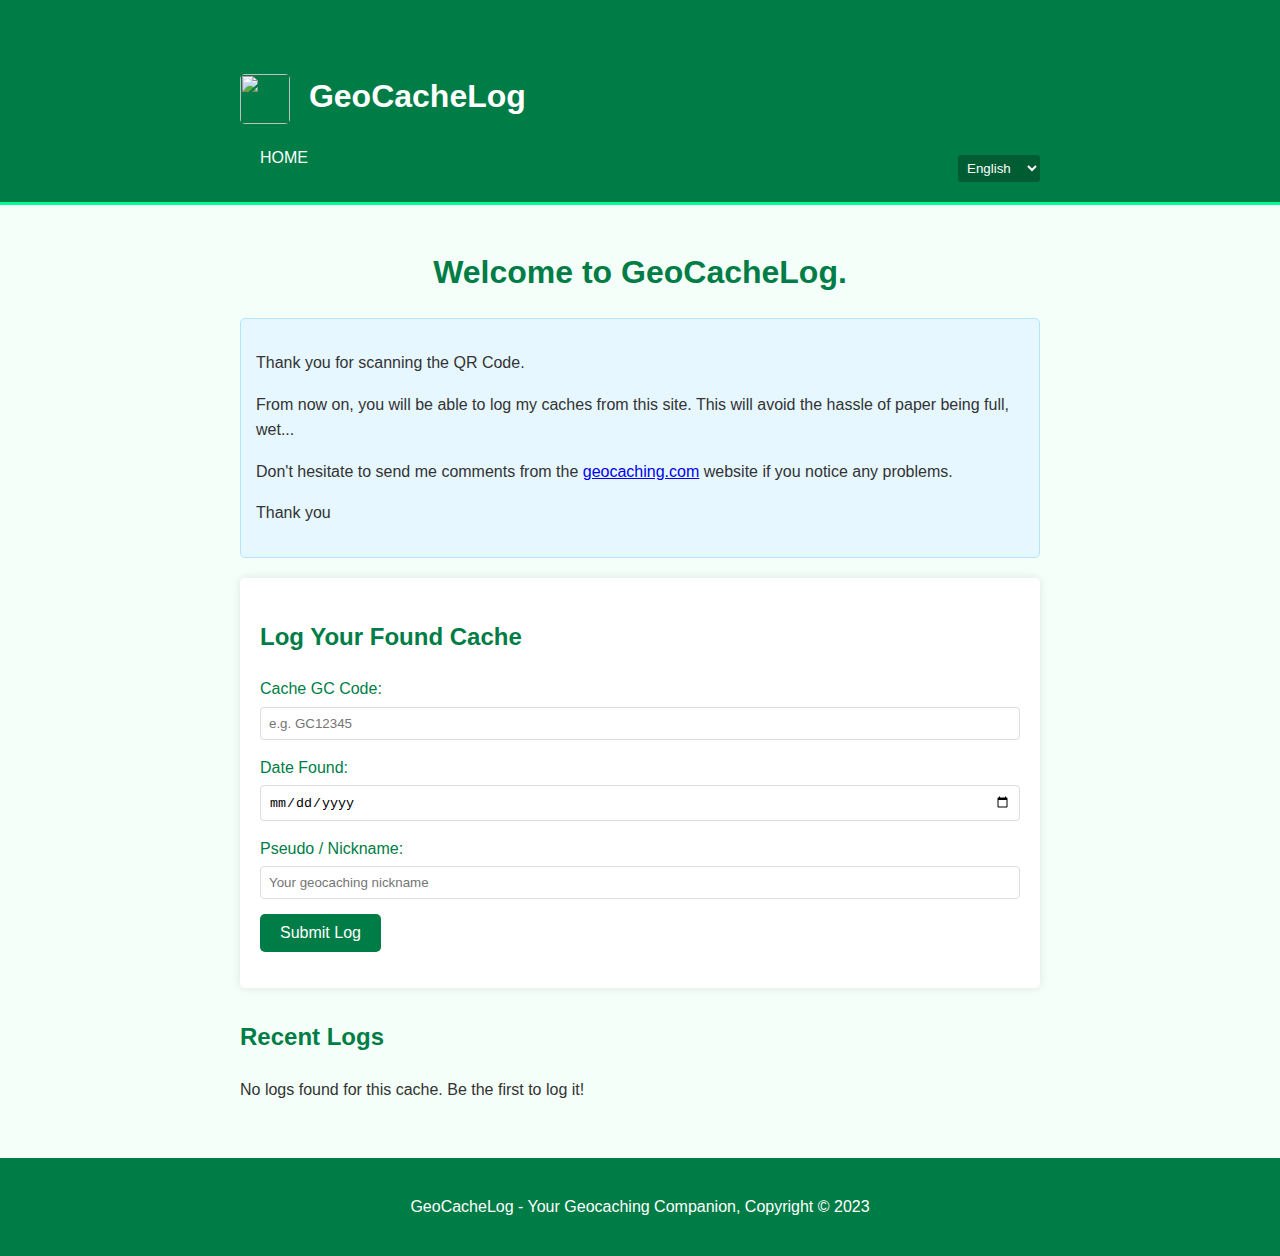
==== index.html @ 1eff6695 "del script firebase" ====
<html><head><base href="https://geocache-log.com/"><title>Welcome to GeoCacheLog</title>
<style>
  body {
    font-family: Arial, sans-serif;
    line-height: 1.6;
    margin: 0;
    padding: 0;
    background-color: #f4fff9;
    color: #333;
  }
  .container {
    width: 80%;
    max-width: 800px;
    margin: auto;
    overflow: hidden;
    padding: 20px;
  }
  header {
    background: #007d46;
    color: #ffffff;
    padding-top: 30px;
    min-height: 70px;
    border-bottom: #00ff91 3px solid;
  }
  header a {
    color: #ffffff;
    text-decoration: none;
    text-transform: uppercase;
    font-size: 16px;
  }
  header .highlight {
    color: #ffffff;
    font-weight: bold;
  }
  header ul {
    padding: 0;
    list-style: none;
  }
  header li {
    float: left;
    display: inline;
    padding: 0 20px 0 20px;
  }
  .logo {
    width: 50px;
    height: 50px;
    vertical-align: middle;
    margin-right: 10px;
    border-radius: 5px;
  }
  #main {
    background: #ffffff;
    padding: 20px;
    margin-top: 20px;
    border-radius: 5px;
    box-shadow: 0 0 10px rgba(0,0,0,0.1);
  }
  h1, h2, h3 {
    color: #007d46;
  }
  .form-group {
    margin-bottom: 15px;
  }
  .form-group label {
    display: block;
    margin-bottom: 5px;
    color: #007d46;
  }
  .form-group input[type="text"],
  .form-group input[type="date"] {
    width: 100%;
    padding: 8px;
    border: 1px solid #ddd;
    border-radius: 4px;
  }
  .btn {
    display: inline-block;
    background: #007d46;
    color: #ffffff;
    padding: 10px 20px;
    border: none;
    border-radius: 5px;
    cursor: pointer;
    font-size: 16px;
  }
  .btn:hover {
    background: #005d33;
  }
  #recent-logs {
    margin-top: 30px;
  }
  .log-entry {
    background: #f4fff9;
    border: 1px solid #ddd;
    padding: 15px;
    margin-bottom: 15px;
    border-radius: 5px;
  }
  footer {
    background: #007d46;
    color: #ffffff;
    text-align: center;
    padding: 20px;
    margin-top: 20px;
  }
  .language-selector {
    float: right;
    margin-top: 10px;
  }
  .language-selector select {
    background-color: #005d33;
    color: white;
    border: none;
    padding: 5px;
    border-radius: 3px;
  }
  #welcome-message {
    background-color: #e6f7ff;
    border: 1px solid #b3e5fc;
    border-radius: 5px;
    padding: 15px;
    margin-bottom: 20px;
    line-height: 1.6;
  }
  .page-title {
    text-align: center;
    color: #007d46;
    margin-bottom: 20px;
  }
</style>



</head>
<body>
  <header>
    <div class="container">
      <div id="branding">
        <h1>
          <img src="https://s3.amazonaws.com/gs-geo-images/8d185281-4cdd-42d8-9a61-36f537d46477_sq250.jpg" alt="Geocaching Logo" class="logo" width="50" height="50">
          <span class="highlight">GeoCacheLog</span>
        </h1>
      </div>
      <nav>
        <ul>
          <li class="current"><a href="https://geocache-log.com/" id="nav-home">Home</a></li>
        </ul>
      </nav>
      <div class="language-selector">
        <select id="language-select">
          <option value="en">English</option>
          <option value="fr">Français</option>
        </select>
      </div>
    </div>
  </header>

  <div class="container">
    <h1 class="page-title">Welcome to GeoCacheLog.</h1>
    
    <div id="welcome-message">
      <p>Thank you for scanning the QR Code.</p>
      <p>From now on, you will be able to log my caches from this site. This will avoid the hassle of paper being full, wet...</p>
      <p>Don't hesitate to send me comments from the <a href="https://geocaching.com" target="_blank">geocaching.com</a> website if you notice any problems.</p>
      <p>Thank you</p>
    </div>

    <section id="main">
      <h2 id="form-title">Log Your Found Cache</h2>
      <form id="log-form" method="GET" action="https://geocache-log.com/submit-log">
        <div class="form-group">
          <label for="cache-code" id="label-cache-code">Cache GC Code:</label>
          <input type="text" id="cache-code" name="cache-code" placeholder="e.g. GC12345" required>
        </div>
        <div class="form-group">
          <label for="date-found" id="label-date-found">Date Found:</label>
          <input type="date" id="date-found" name="date-found" required>
        </div>
        <div class="form-group">
          <label for="pseudo-nickname" id="label-pseudo-nickname">Pseudo / Nickname:</label>
          <input type="text" id="pseudo-nickname" name="pseudo-nickname" placeholder="Your geocaching nickname" required>
        </div>
        <button type="submit" class="btn" id="submit-btn">Submit Log</button>
      </form>
    </section>

    <section id="recent-logs">
      <h2 id="recent-logs-title">Recent Logs</h2>
      <div id="log-entries">
        <!-- Log entries will be dynamically inserted here -->
      </div>
    </section>
  </div>

  <footer>
    <p id="footer-copyright">GeoCacheLog - Your Geocaching Companion, Copyright © 2023</p>
  </footer>

  <script>
    // Initialize cache logs storage
    let cacheLogs = JSON.parse(localStorage.getItem('cacheLogs')) || {};

    // Language translations
    const translations = {
      en: {
        home: "Home",
        pageTitle: "Welcome to GeoCacheLog.",
        formTitle: "Log Your Found Cache",
        cacheCode: "Cache GC Code:",
        dateFound: "Date Found:",
        pseudoNickname: "Pseudo / Nickname:",
        submitBtn: "Submit Log",
        recentLogsTitle: "Recent Logs",
        noLogs: "No logs found for this cache. Be the first to log it!",
        footerCopyright: "GeoCacheLog - Your Geocaching Companion, Copyright © 2023",
        welcomeMessage: `
          <p>Thank you for scanning the QR Code.</p>
          <p>From now on, you will be able to log my caches from this site. This will avoid the hassle of paper being full, wet...</p>
          <p>Don't hesitate to send me comments from the <a href="https://geocaching.com" target="_blank">geocaching.com</a> website if you notice any problems.</p>
          <p>Thank you</p>
        `
      },
      fr: {
        home: "Accueil",
        pageTitle: "Bienvenue sur GeoCacheLog.",
        formTitle: "Enregistrez Votre Cache Trouvée",
        cacheCode: "Code GC de la Cache :",
        dateFound: "Date de Découverte :",
        pseudoNickname: "Pseudo / Surnom :",
        submitBtn: "Soumettre le Journal",
        recentLogsTitle: "Journaux Récents",
        noLogs: "Aucun journal trouvé pour cette cache. Soyez le premier à l'enregistrer !",
        footerCopyright: "GeoCacheLog - Votre Compagnon de Géocaching, Droits d'auteur © 2023",
        welcomeMessage: `
          <p>Merci d'avoir scanné le QR Code.</p>
          <p>Désormais, vous pourrez enregistrer mes caches depuis ce site. Cela évitera les désagréments du papier plein, mouillé...</p>
          <p>N'hésitez pas à m'envoyer des commentaires depuis le site <a href="https://geocaching.com" target="_blank">geocaching.com</a> si vous remarquez des problèmes.</p>
          <p>Merci</p>
        `
      }
    };

    // Function to update page language
    function updateLanguage(lang) {
      document.getElementById('nav-home').textContent = translations[lang].home;
      document.querySelector('.page-title').textContent = translations[lang].pageTitle;
      document.getElementById('form-title').textContent = translations[lang].formTitle;
      document.getElementById('label-cache-code').textContent = translations[lang].cacheCode;
      document.getElementById('label-date-found').textContent = translations[lang].dateFound;
      document.getElementById('label-pseudo-nickname').textContent = translations[lang].pseudoNickname;
      document.getElementById('submit-btn').textContent = translations[lang].submitBtn;
      document.getElementById('recent-logs-title').textContent = translations[lang].recentLogsTitle;
      document.getElementById('footer-copyright').textContent = translations[lang].footerCopyright;
      document.getElementById('welcome-message').innerHTML = translations[lang].welcomeMessage;
      
      // Update placeholders
      document.getElementById('cache-code').placeholder = lang === 'en' ? 'e.g. GC12345' : 'ex. GC12345';
      document.getElementById('pseudo-nickname').placeholder = lang === 'en' ? 'Your geocaching nickname' : 'Votre pseudo de géocaching';
      
      // Update page title
      document.title = translations[lang].pageTitle;
      
      // Update displayed logs
      displayLogs(document.getElementById('cache-code').value);
    }

    // Language selector event listener
    document.getElementById('language-select').addEventListener('change', function(e) {
      currentLang = e.target.value;
      updateLanguage(currentLang);
    });

    // Display logs for the entered cache code when the input changes
    document.getElementById('cache-code').addEventListener('input', function(e) {
      displayLogs(e.target.value);
    });

    function displayLogs(cacheCode) {
      const logEntries = document.getElementById('log-entries');
      logEntries.innerHTML = '';

      if (cacheLogs[cacheCode]) {
        cacheLogs[cacheCode].forEach((log, index) => {
          const logEntry = document.createElement('div');
          logEntry.className = 'log-entry';
          logEntry.innerHTML = `
            <h3>${cacheCode}</h3>
            <p><strong>${translations[currentLang].dateFound}</strong> ${log.date}</p>
            <p><strong>${translations[currentLang].pseudoNickname}</strong> ${log.logger}</p>
          `;
          logEntries.appendChild(logEntry);
        });
      } else {
        logEntries.innerHTML = `<p>${translations[currentLang].noLogs}</p>`;
      }
    }

    // Form submission handler
    document.getElementById('log-form').addEventListener('submit', function(e) {
      e.preventDefault();
      const cacheCode = document.getElementById('cache-code').value;
      const date = document.getElementById('date-found').value;
      const logger = document.getElementById('pseudo-nickname').value;

      if (!cacheLogs[cacheCode]) {
        cacheLogs[cacheCode] = [];
      }
      cacheLogs[cacheCode].unshift({ date, logger });

      localStorage.setItem('cacheLogs', JSON.stringify(cacheLogs));
      displayLogs(cacheCode);

      // Clear form
      document.getElementById('date-found').value = '';
      document.getElementById('pseudo-nickname').value = '';
    });

    // Initial language setup
    let currentLang = 'en';
    updateLanguage(currentLang);

    // Initial display (empty)
    displayLogs('');
  </script>

</body></html>
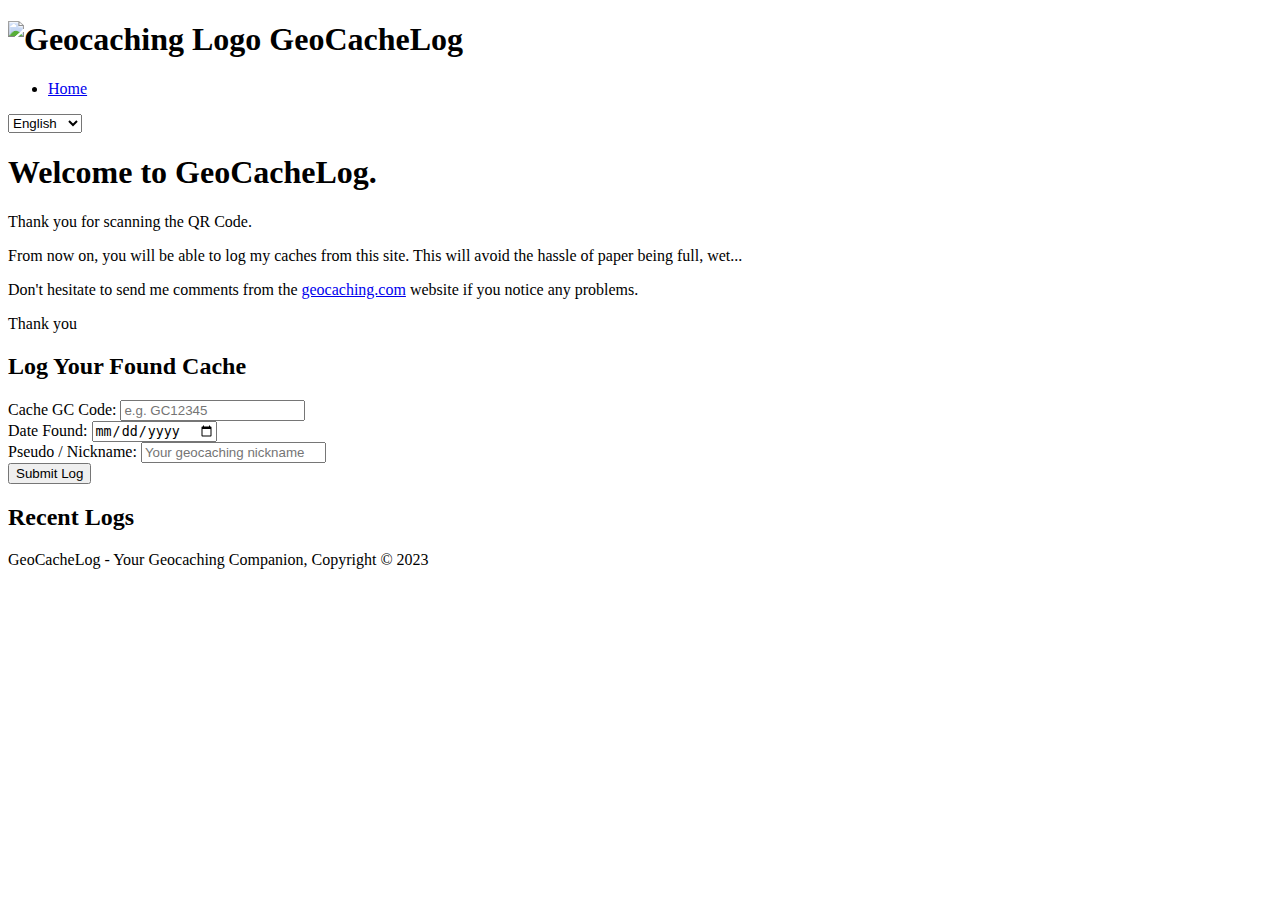
==== commit 7142ab43: "add style.css & firebase.js" ====
--- a/index.html
+++ b/index.html
@@ -1,136 +1,11 @@
-<html><head><base href="https://geocache-log.com/"><title>Welcome to GeoCacheLog</title>
-<style>
-  body {
-    font-family: Arial, sans-serif;
-    line-height: 1.6;
-    margin: 0;
-    padding: 0;
-    background-color: #f4fff9;
-    color: #333;
-  }
-  .container {
-    width: 80%;
-    max-width: 800px;
-    margin: auto;
-    overflow: hidden;
-    padding: 20px;
-  }
-  header {
-    background: #007d46;
-    color: #ffffff;
-    padding-top: 30px;
-    min-height: 70px;
-    border-bottom: #00ff91 3px solid;
-  }
-  header a {
-    color: #ffffff;
-    text-decoration: none;
-    text-transform: uppercase;
-    font-size: 16px;
-  }
-  header .highlight {
-    color: #ffffff;
-    font-weight: bold;
-  }
-  header ul {
-    padding: 0;
-    list-style: none;
-  }
-  header li {
-    float: left;
-    display: inline;
-    padding: 0 20px 0 20px;
-  }
-  .logo {
-    width: 50px;
-    height: 50px;
-    vertical-align: middle;
-    margin-right: 10px;
-    border-radius: 5px;
-  }
-  #main {
-    background: #ffffff;
-    padding: 20px;
-    margin-top: 20px;
-    border-radius: 5px;
-    box-shadow: 0 0 10px rgba(0,0,0,0.1);
-  }
-  h1, h2, h3 {
-    color: #007d46;
-  }
-  .form-group {
-    margin-bottom: 15px;
-  }
-  .form-group label {
-    display: block;
-    margin-bottom: 5px;
-    color: #007d46;
-  }
-  .form-group input[type="text"],
-  .form-group input[type="date"] {
-    width: 100%;
-    padding: 8px;
-    border: 1px solid #ddd;
-    border-radius: 4px;
-  }
-  .btn {
-    display: inline-block;
-    background: #007d46;
-    color: #ffffff;
-    padding: 10px 20px;
-    border: none;
-    border-radius: 5px;
-    cursor: pointer;
-    font-size: 16px;
-  }
-  .btn:hover {
-    background: #005d33;
-  }
-  #recent-logs {
-    margin-top: 30px;
-  }
-  .log-entry {
-    background: #f4fff9;
-    border: 1px solid #ddd;
-    padding: 15px;
-    margin-bottom: 15px;
-    border-radius: 5px;
-  }
-  footer {
-    background: #007d46;
-    color: #ffffff;
-    text-align: center;
-    padding: 20px;
-    margin-top: 20px;
-  }
-  .language-selector {
-    float: right;
-    margin-top: 10px;
-  }
-  .language-selector select {
-    background-color: #005d33;
-    color: white;
-    border: none;
-    padding: 5px;
-    border-radius: 3px;
-  }
-  #welcome-message {
-    background-color: #e6f7ff;
-    border: 1px solid #b3e5fc;
-    border-radius: 5px;
-    padding: 15px;
-    margin-bottom: 20px;
-    line-height: 1.6;
-  }
-  .page-title {
-    text-align: center;
-    color: #007d46;
-    margin-bottom: 20px;
-  }
-</style>
-
-
-
+<!DOCTYPE html>
+<html>
+<head>
+  <base href="https://geocache-log.com/">
+  <title>Welcome to GeoCacheLog</title>
+  <link rel="stylesheet" href="styles.css">
+  <script type="module" src="firebase.js"></script>
+  <script src="scripts.js"></script>
 </head>
 <body>
   <header>
@@ -195,132 +70,5 @@
   <footer>
     <p id="footer-copyright">GeoCacheLog - Your Geocaching Companion, Copyright © 2023</p>
   </footer>
-
-  <script>
-    // Initialize cache logs storage
-    let cacheLogs = JSON.parse(localStorage.getItem('cacheLogs')) || {};
-
-    // Language translations
-    const translations = {
-      en: {
-        home: "Home",
-        pageTitle: "Welcome to GeoCacheLog.",
-        formTitle: "Log Your Found Cache",
-        cacheCode: "Cache GC Code:",
-        dateFound: "Date Found:",
-        pseudoNickname: "Pseudo / Nickname:",
-        submitBtn: "Submit Log",
-        recentLogsTitle: "Recent Logs",
-        noLogs: "No logs found for this cache. Be the first to log it!",
-        footerCopyright: "GeoCacheLog - Your Geocaching Companion, Copyright © 2023",
-        welcomeMessage: `
-          <p>Thank you for scanning the QR Code.</p>
-          <p>From now on, you will be able to log my caches from this site. This will avoid the hassle of paper being full, wet...</p>
-          <p>Don't hesitate to send me comments from the <a href="https://geocaching.com" target="_blank">geocaching.com</a> website if you notice any problems.</p>
-          <p>Thank you</p>
-        `
-      },
-      fr: {
-        home: "Accueil",
-        pageTitle: "Bienvenue sur GeoCacheLog.",
-        formTitle: "Enregistrez Votre Cache Trouvée",
-        cacheCode: "Code GC de la Cache :",
-        dateFound: "Date de Découverte :",
-        pseudoNickname: "Pseudo / Surnom :",
-        submitBtn: "Soumettre le Journal",
-        recentLogsTitle: "Journaux Récents",
-        noLogs: "Aucun journal trouvé pour cette cache. Soyez le premier à l'enregistrer !",
-        footerCopyright: "GeoCacheLog - Votre Compagnon de Géocaching, Droits d'auteur © 2023",
-        welcomeMessage: `
-          <p>Merci d'avoir scanné le QR Code.</p>
-          <p>Désormais, vous pourrez enregistrer mes caches depuis ce site. Cela évitera les désagréments du papier plein, mouillé...</p>
-          <p>N'hésitez pas à m'envoyer des commentaires depuis le site <a href="https://geocaching.com" target="_blank">geocaching.com</a> si vous remarquez des problèmes.</p>
-          <p>Merci</p>
-        `
-      }
-    };
-
-    // Function to update page language
-    function updateLanguage(lang) {
-      document.getElementById('nav-home').textContent = translations[lang].home;
-      document.querySelector('.page-title').textContent = translations[lang].pageTitle;
-      document.getElementById('form-title').textContent = translations[lang].formTitle;
-      document.getElementById('label-cache-code').textContent = translations[lang].cacheCode;
-      document.getElementById('label-date-found').textContent = translations[lang].dateFound;
-      document.getElementById('label-pseudo-nickname').textContent = translations[lang].pseudoNickname;
-      document.getElementById('submit-btn').textContent = translations[lang].submitBtn;
-      document.getElementById('recent-logs-title').textContent = translations[lang].recentLogsTitle;
-      document.getElementById('footer-copyright').textContent = translations[lang].footerCopyright;
-      document.getElementById('welcome-message').innerHTML = translations[lang].welcomeMessage;
-      
-      // Update placeholders
-      document.getElementById('cache-code').placeholder = lang === 'en' ? 'e.g. GC12345' : 'ex. GC12345';
-      document.getElementById('pseudo-nickname').placeholder = lang === 'en' ? 'Your geocaching nickname' : 'Votre pseudo de géocaching';
-      
-      // Update page title
-      document.title = translations[lang].pageTitle;
-      
-      // Update displayed logs
-      displayLogs(document.getElementById('cache-code').value);
-    }
-
-    // Language selector event listener
-    document.getElementById('language-select').addEventListener('change', function(e) {
-      currentLang = e.target.value;
-      updateLanguage(currentLang);
-    });
-
-    // Display logs for the entered cache code when the input changes
-    document.getElementById('cache-code').addEventListener('input', function(e) {
-      displayLogs(e.target.value);
-    });
-
-    function displayLogs(cacheCode) {
-      const logEntries = document.getElementById('log-entries');
-      logEntries.innerHTML = '';
-
-      if (cacheLogs[cacheCode]) {
-        cacheLogs[cacheCode].forEach((log, index) => {
-          const logEntry = document.createElement('div');
-          logEntry.className = 'log-entry';
-          logEntry.innerHTML = `
-            <h3>${cacheCode}</h3>
-            <p><strong>${translations[currentLang].dateFound}</strong> ${log.date}</p>
-            <p><strong>${translations[currentLang].pseudoNickname}</strong> ${log.logger}</p>
-          `;
-          logEntries.appendChild(logEntry);
-        });
-      } else {
-        logEntries.innerHTML = `<p>${translations[currentLang].noLogs}</p>`;
-      }
-    }
-
-    // Form submission handler
-    document.getElementById('log-form').addEventListener('submit', function(e) {
-      e.preventDefault();
-      const cacheCode = document.getElementById('cache-code').value;
-      const date = document.getElementById('date-found').value;
-      const logger = document.getElementById('pseudo-nickname').value;
-
-      if (!cacheLogs[cacheCode]) {
-        cacheLogs[cacheCode] = [];
-      }
-      cacheLogs[cacheCode].unshift({ date, logger });
-
-      localStorage.setItem('cacheLogs', JSON.stringify(cacheLogs));
-      displayLogs(cacheCode);
-
-      // Clear form
-      document.getElementById('date-found').value = '';
-      document.getElementById('pseudo-nickname').value = '';
-    });
-
-    // Initial language setup
-    let currentLang = 'en';
-    updateLanguage(currentLang);
-
-    // Initial display (empty)
-    displayLogs('');
-  </script>
-
-</body></html>
+</body>
+</html>
